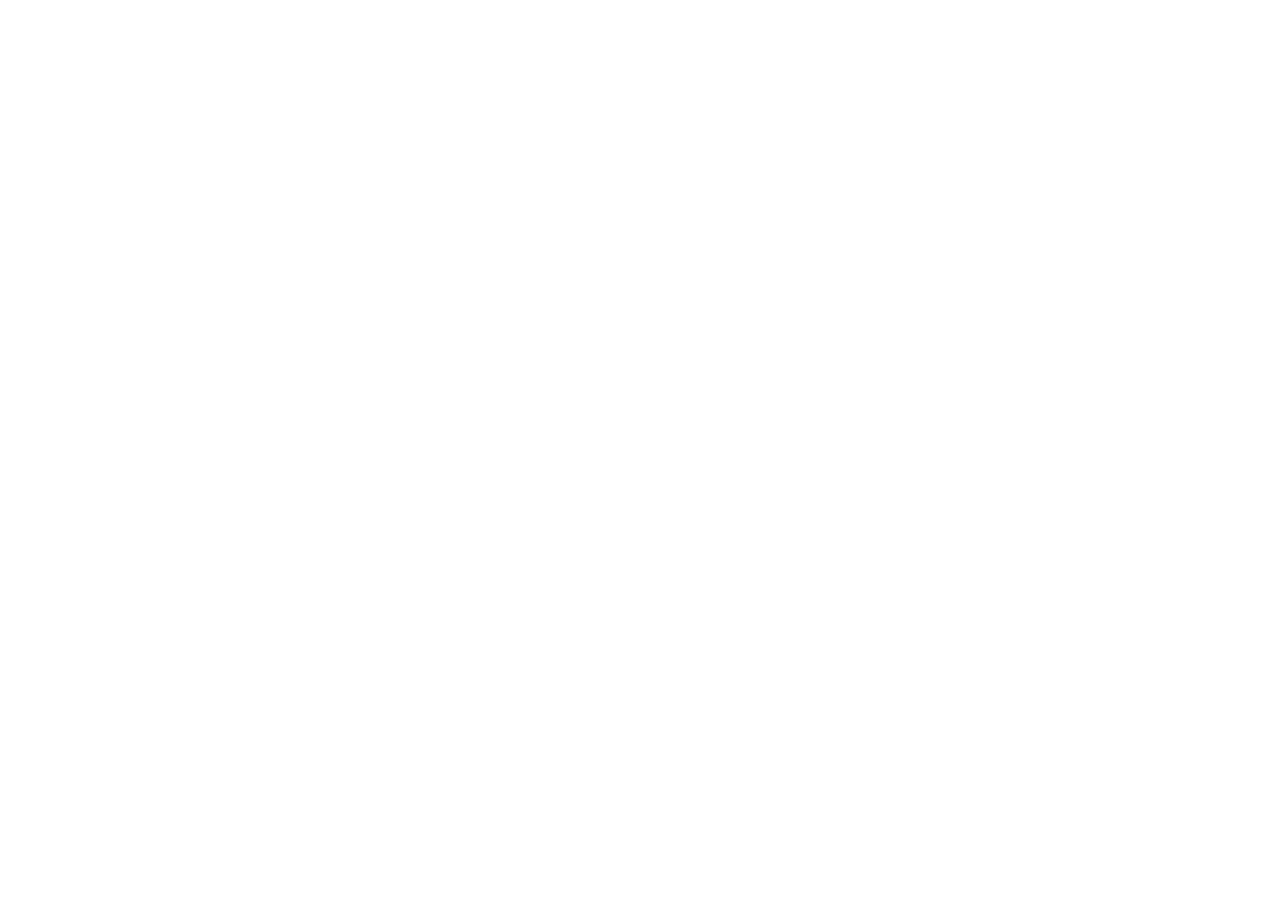
==== comecocos.html @ 4d6fae9a "Afegir menu en un p5 apart" ====
<!DOCTYPE html>
<html lang="en">
<head>
    <meta charset="UTF-8">
    <meta name="viewport" content="width=device-width, initial-scale=1.0">
    <title>Document</title>
    <link rel="stylesheet" href="css/transform.css">
</head>
<body>
    <div id="puntuacio" style="width: 100%;display: none;"></div>
    <div id="pacman" style="display: none;"></div>
    <div id="menu" style="display: block;"></div>
    <script src="https://code.jquery.com/jquery-3.5.1.js" integrity="sha256-QWo7LDvxbWT2tbbQ97B53yJnYU3WhH/C8ycbRAkjPDc=" crossorigin="anonymous"></script>
    <script src="js/MazeGenerator.js"></script>
    <script src="js/p5/p5.js"></script>
    <script src="js/p5/p5.sound.js"></script>
    <script src="js/GameObject.js"></script>
    <script src="js/fantasma.js"></script>
    <script src="js/pacman.js"></script>
    <script src="js/roca.js"></script>
    <script src="js/menjar.js"></script>
    <script src="js/comecocos.js"></script>
    <script src="js/Mapa.js"></script>
</body>
</html>
---- css/transform.css ----
.transform {
    transform: translate(-50%, -50%);
}
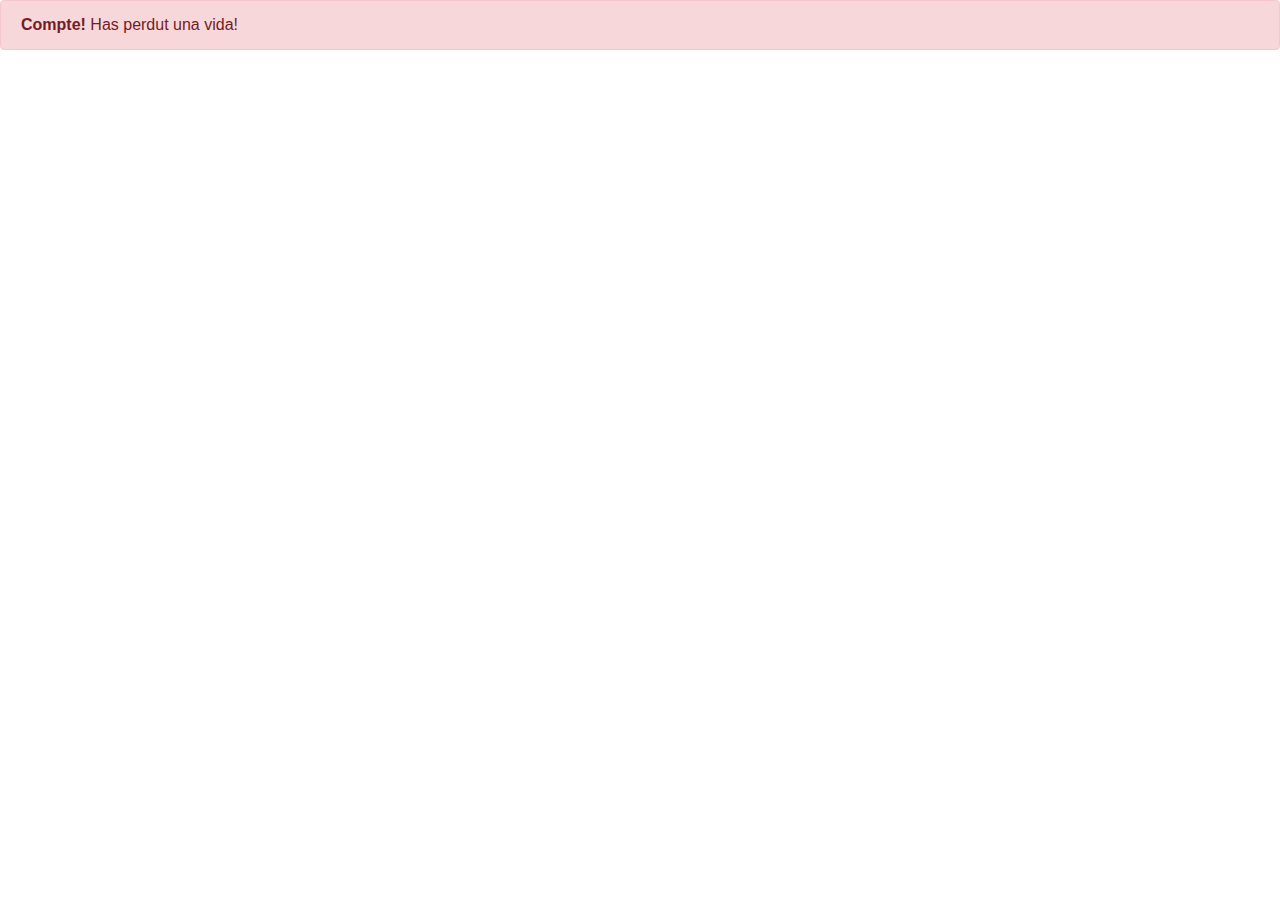
==== commit 938976dc: "Mostrar missatge al xocar" ====
--- a/comecocos.html
+++ b/comecocos.html
@@ -1,16 +1,61 @@
 <!DOCTYPE html>
 <html lang="en">
+
 <head>
     <meta charset="UTF-8">
     <meta name="viewport" content="width=device-width, initial-scale=1.0">
     <title>Document</title>
     <link rel="stylesheet" href="css/transform.css">
+    <link rel="stylesheet" href="https://stackpath.bootstrapcdn.com/bootstrap/4.3.1/css/bootstrap.min.css"
+        integrity="sha384-ggOyR0iXCbMQv3Xipma34MD+dH/1fQ784/j6cY/iJTQUOhcWr7x9JvoRxT2MZw1T" crossorigin="anonymous">
 </head>
+
 <body>
     <div id="puntuacio" style="width: 100%;display: none;"></div>
     <div id="pacman" style="display: none;"></div>
     <div id="menu" style="display: block;"></div>
-    <script src="https://code.jquery.com/jquery-3.5.1.js" integrity="sha256-QWo7LDvxbWT2tbbQ97B53yJnYU3WhH/C8ycbRAkjPDc=" crossorigin="anonymous"></script>
+    
+    <div class="modal fade" id="opcions" tabindex="-1" role="dialog" aria-labelledby="opcionslabel"
+        aria-hidden="true">
+        <div class="modal-dialog" role="document">
+            <div class="modal-content">
+                <div class="modal-header">
+                    <h5 class="modal-title" id="opcionslabel">Opcions</h5>
+                    <button type="button" class="close" data-dismiss="modal" aria-label="Close">
+                        <span aria-hidden="true">&times;</span>
+                    </button>
+                </div>
+                <div class="modal-body">
+                    <form>
+                        <div class="form-group">
+                            <label for="nomjugador" class="col-form-label">Nom:</label>
+                            <input type="text" class="form-control" id="nomjugador">
+                        </div>
+                        <div class="form-group">
+                            <label for="dificultat" class="col-form-label">Dificultat:</label>
+                            <select class="form-control" id="dificultat">
+                                <option value="5">fàcil</option>
+                                <option value="10">intermig</option>
+                                <option value="20">dificil</option>
+                              </select>
+                        </div>
+                    </form>
+                </div>
+                <div class="modal-footer">
+                    <button type="button" class="btn btn-secondary" data-dismiss="modal">Cancel·lar</button>
+                    <button type="button" class="btn btn-primary" onclick="acceptar()" >Acceptar</button>
+                </div>
+            </div>
+        </div>
+    </div>
+
+    <div class="alert alert-danger" role="alert" id="alerta">
+        <!-- <button type="button" class="close" data-dismiss="alert" aria-label="Close"><span aria-hidden="true">&times;</span></button> -->
+        <strong>Compte!</strong> Has perdut una vida!
+      </div>
+
+    <script src="https://code.jquery.com/jquery-3.5.1.js"
+        integrity="sha256-QWo7LDvxbWT2tbbQ97B53yJnYU3WhH/C8ycbRAkjPDc=" crossorigin="anonymous"></script>
     <script src="js/MazeGenerator.js"></script>
     <script src="js/p5/p5.js"></script>
     <script src="js/p5/p5.sound.js"></script>
@@ -21,5 +66,15 @@
     <script src="js/menjar.js"></script>
     <script src="js/comecocos.js"></script>
     <script src="js/Mapa.js"></script>
+    <script src="https://code.jquery.com/jquery-3.3.1.slim.min.js"
+        integrity="sha384-q8i/X+965DzO0rT7abK41JStQIAqVgRVzpbzo5smXKp4YfRvH+8abtTE1Pi6jizo"
+        crossorigin="anonymous"></script>
+    <script src="https://cdnjs.cloudflare.com/ajax/libs/popper.js/1.14.7/umd/popper.min.js"
+        integrity="sha384-UO2eT0CpHqdSJQ6hJty5KVphtPhzWj9WO1clHTMGa3JDZwrnQq4sF86dIHNDz0W1"
+        crossorigin="anonymous"></script>
+    <script src="https://stackpath.bootstrapcdn.com/bootstrap/4.3.1/js/bootstrap.min.js"
+        integrity="sha384-JjSmVgyd0p3pXB1rRibZUAYoIIy6OrQ6VrjIEaFf/nJGzIxFDsf4x0xIM+B07jRM"
+        crossorigin="anonymous"></script>
 </body>
+
 </html>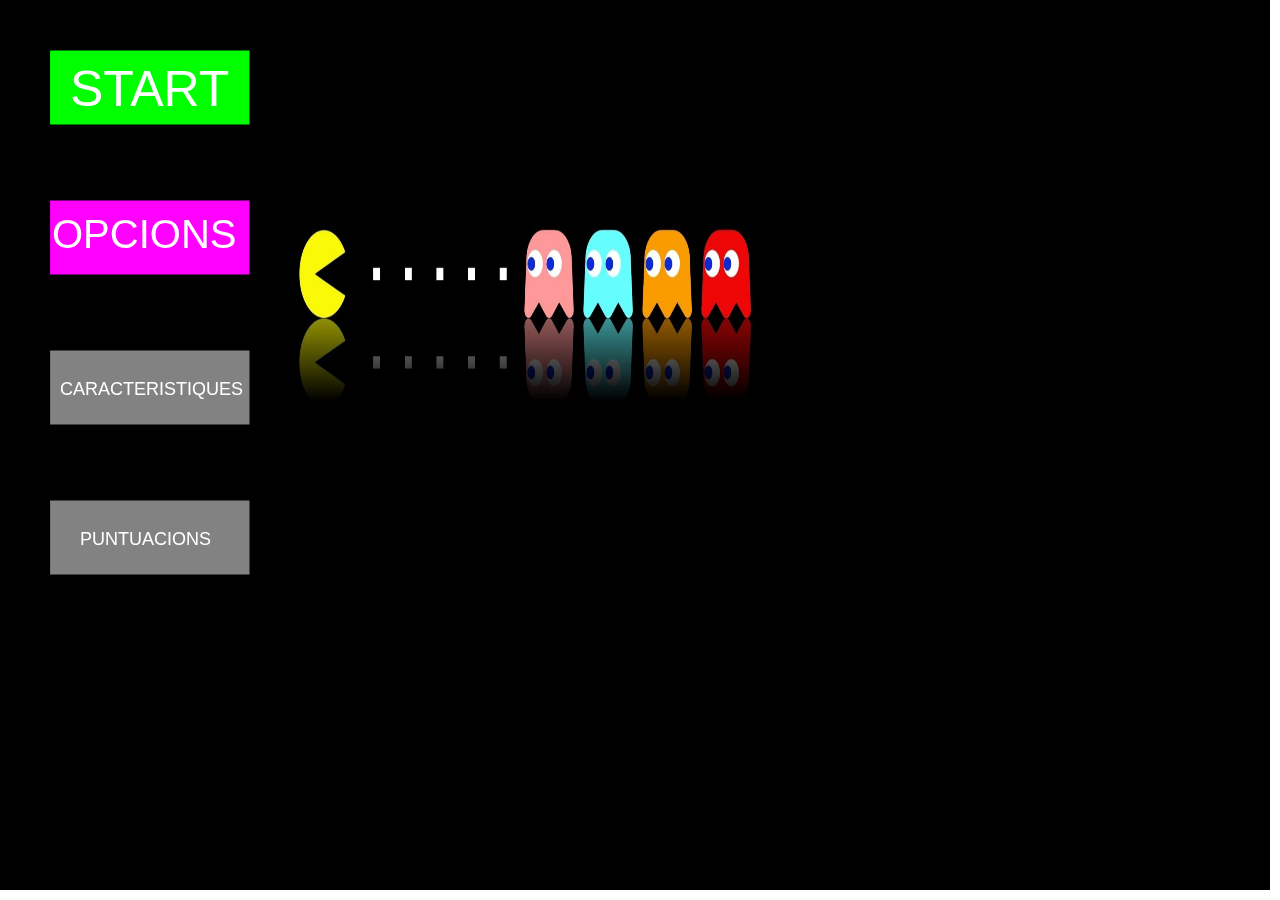
==== commit d938539e: "Treure cdns" ====
--- a/comecocos.html
+++ b/comecocos.html
@@ -6,8 +6,7 @@
     <meta name="viewport" content="width=device-width, initial-scale=1.0">
     <title>Document</title>
     <link rel="stylesheet" href="css/transform.css">
-    <link rel="stylesheet" href="https://stackpath.bootstrapcdn.com/bootstrap/4.3.1/css/bootstrap.min.css"
-        integrity="sha384-ggOyR0iXCbMQv3Xipma34MD+dH/1fQ784/j6cY/iJTQUOhcWr7x9JvoRxT2MZw1T" crossorigin="anonymous">
+    <link rel="stylesheet" href="css/bootstrap.min.css">
 </head>
 
 <body>
@@ -54,8 +53,7 @@
         <strong>Compte!</strong> Has perdut una vida!
       </div>
 
-    <script src="https://code.jquery.com/jquery-3.5.1.js"
-        integrity="sha256-QWo7LDvxbWT2tbbQ97B53yJnYU3WhH/C8ycbRAkjPDc=" crossorigin="anonymous"></script>
+    <script src="js/jquery-3.5.1.js"></script>
     <script src="js/MazeGenerator.js"></script>
     <script src="js/p5/p5.js"></script>
     <script src="js/p5/p5.sound.js"></script>
@@ -66,15 +64,10 @@
     <script src="js/menjar.js"></script>
     <script src="js/comecocos.js"></script>
     <script src="js/Mapa.js"></script>
-    <script src="https://code.jquery.com/jquery-3.3.1.slim.min.js"
-        integrity="sha384-q8i/X+965DzO0rT7abK41JStQIAqVgRVzpbzo5smXKp4YfRvH+8abtTE1Pi6jizo"
-        crossorigin="anonymous"></script>
-    <script src="https://cdnjs.cloudflare.com/ajax/libs/popper.js/1.14.7/umd/popper.min.js"
-        integrity="sha384-UO2eT0CpHqdSJQ6hJty5KVphtPhzWj9WO1clHTMGa3JDZwrnQq4sF86dIHNDz0W1"
-        crossorigin="anonymous"></script>
-    <script src="https://stackpath.bootstrapcdn.com/bootstrap/4.3.1/js/bootstrap.min.js"
-        integrity="sha384-JjSmVgyd0p3pXB1rRibZUAYoIIy6OrQ6VrjIEaFf/nJGzIxFDsf4x0xIM+B07jRM"
-        crossorigin="anonymous"></script>
+    <script src="js/jquery-3.3.1.slim.min.js"></script>
+    <script src="js/popper.min.js"></script>
+    <script src="js/bootstrap.min.js"></script>
+    <script src="js/bootbox.js"></script>
 </body>
 
 </html>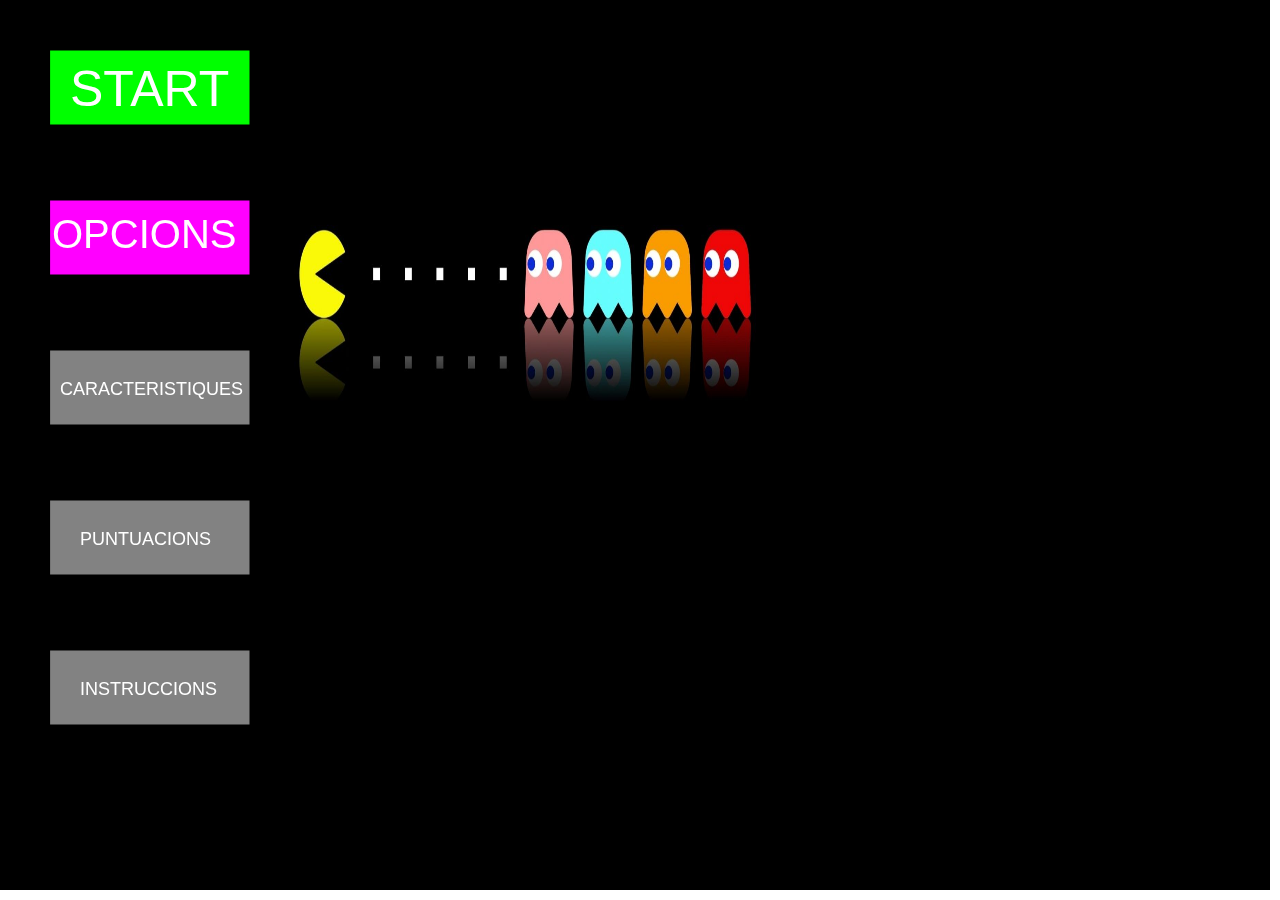
==== commit df2bce34: "Afegir power ups" ====
--- a/comecocos.html
+++ b/comecocos.html
@@ -62,6 +62,7 @@
     <script src="js/pacman.js"></script>
     <script src="js/roca.js"></script>
     <script src="js/menjar.js"></script>
+    <script src="js/PowerUp.js"></script>
     <script src="js/comecocos.js"></script>
     <script src="js/Mapa.js"></script>
     <script src="js/jquery-3.3.1.slim.min.js"></script>
